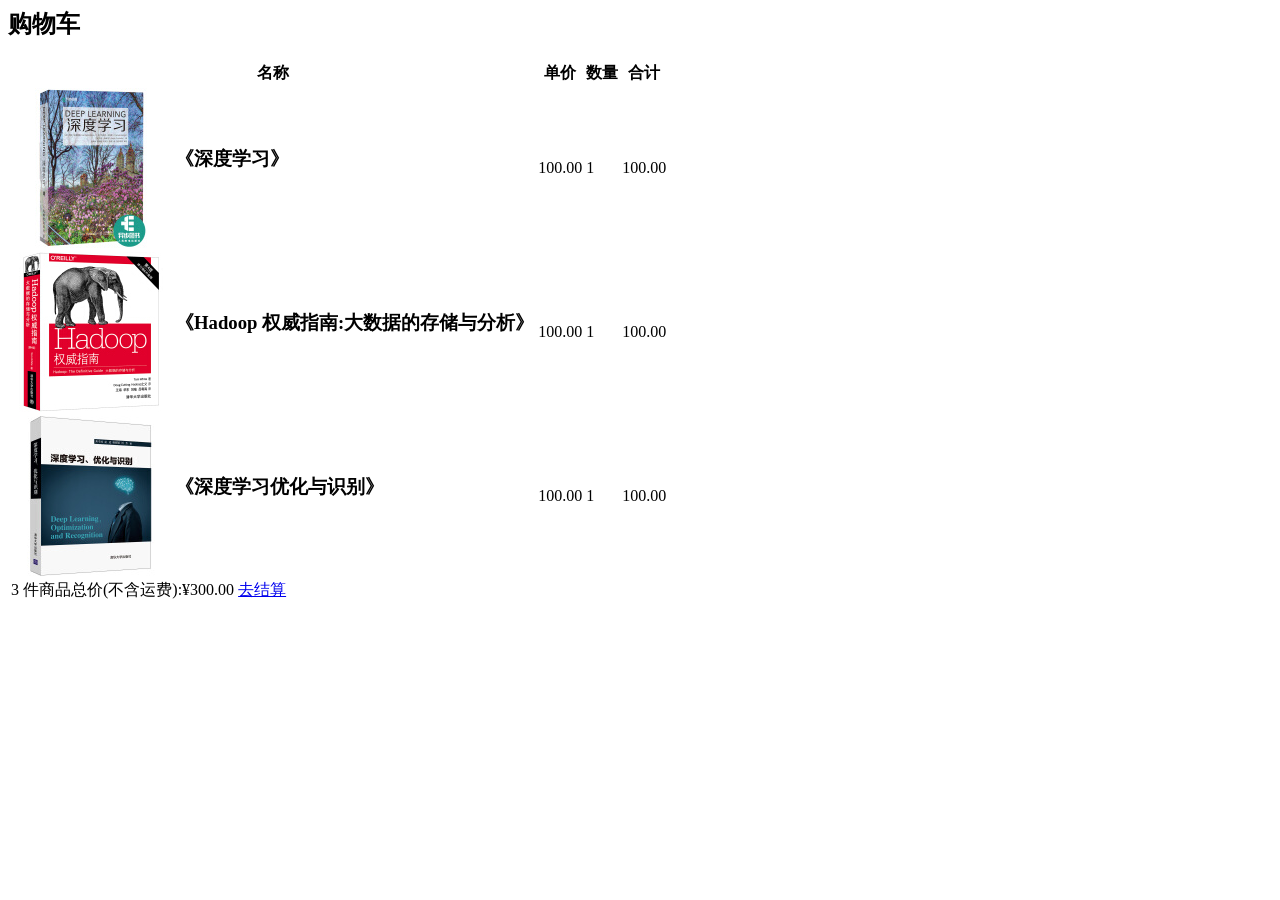
==== cart.html @ 68390dcd "feat: cart contact and search" ====
<head>
    <title>购物车</title>
</head>

<body>
    <section class="cart-table"><span class="icon-cart"></span>
        <h2>购物车</h2>
        <table>
            <tr>
                <th colspan="2">名称</th>
                <th>单价</th>
                <th>数量</th>
                <th>合计</th>
            </tr>
            <tr>
                <td><a href="details.html"><img src="images/selling1.jpg" alt="封面" /></a></td>
                <td>
                    <h3> 《深度学习》</h3>
                </td>
                <td>100.00</td>
                <td>1</td>
                <td>100.00</td>
            </tr>
            <tr>
                <td><a href="details.html"><img src="images/selling2.jpg" alt="封面" /></a></td>
                <td>
                    <h3> 《Hadoop 权威指南:大数据的存储与分析》</h3>
                </td>
                <td>100.00</td>
                <td>1</td>
                <td>100.00</td>
            </tr>
            <tr>
                <td><a href="details.html"><img src="images/selling4.jpg" alt="封面" /></a></td>
                <td>
                    <h3>《深度学习优化与识别》</h3>
                </td>
                <td>100.00</td>
                <td>1</td>
                <td>100.00</td>
            </tr>
            <tr>
                <td colspan="5">
                    <div>3 件商品总价(不含运费):¥300.00 <a href="#">去结算</a></div>
                </td>
            </tr>
        </table>
    </section>
</body>
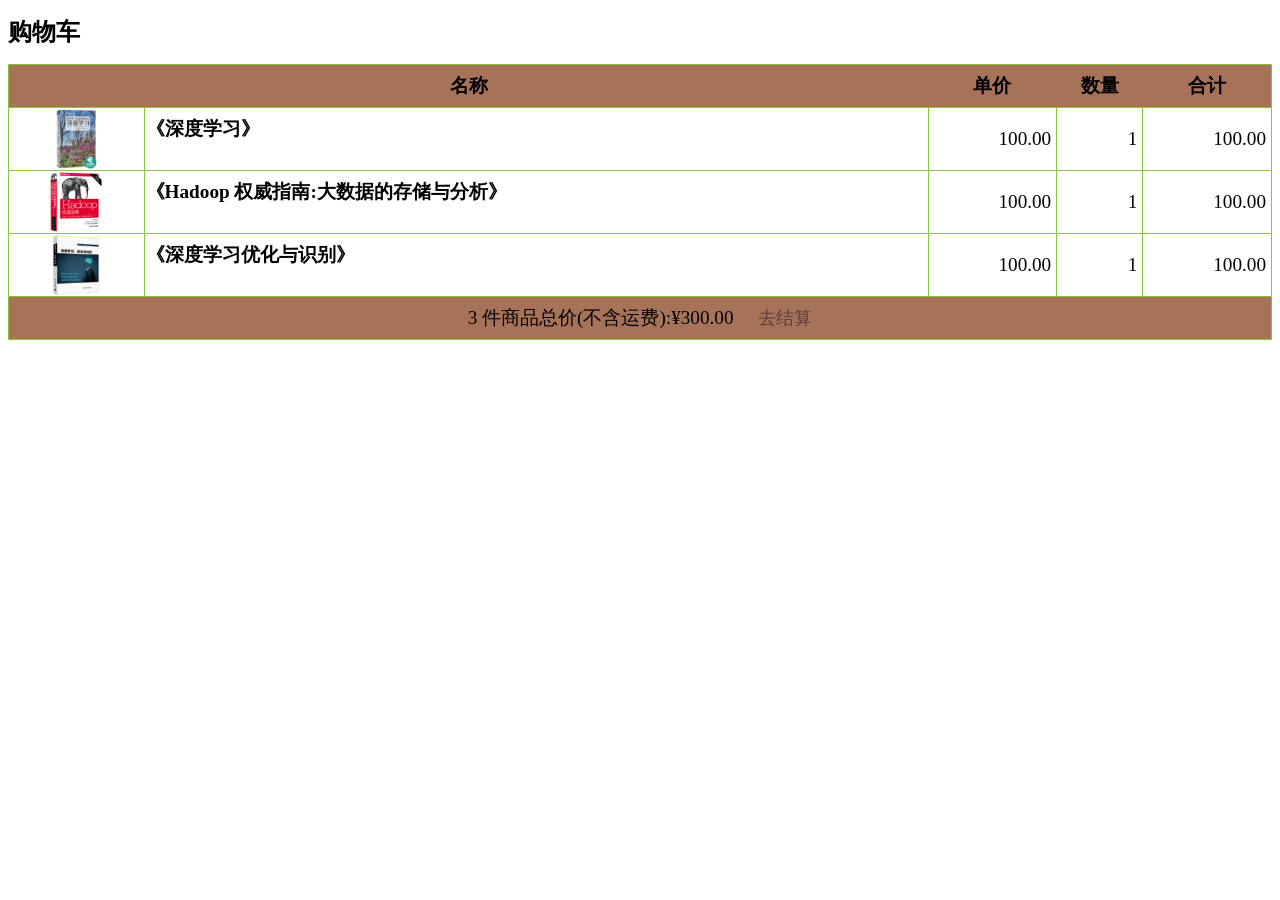
==== commit 403d442f: "fix: cart and home page style error" ====
--- a/cart.html
+++ b/cart.html
@@ -46,4 +46,64 @@
             </tr>
         </table>
     </section>
-</body>+</body>
+
+<style>
+    /* 购物车 */
+.cart-table h2 {
+    margin: 1rem 0;
+}
+
+.cart-table table {
+    font-size: 1.2rem;
+    width: 100%;
+    border-collapse: collapse;
+    margin: 10px 0px;
+    color: hsl(0, 0%, 0%);
+}
+
+.cart-table tr,
+.cart-table td {
+    border: 1px solid hsl(85, 55%, 50%);
+}
+
+.cart-table td h3 {
+    font-size: 1.2rem;
+    color: hsl(0, 0%, 0%);
+}
+
+.cart-table img {
+    width: 60px;
+    height: 60px;
+}
+
+.cart-table td:first-child {
+    text-align: center;
+}
+
+.cart-table td:nth-child(5),
+.cart-table td:nth-child(4),
+.cart-table td:nth-child(3) {
+    text-align: right;
+    padding-right: 5px;
+}
+
+.cart-table tr:last-child a {
+    color: hsl(0, 20%, 30%);
+    font-size: 1.1rem;
+    text-decoration: none;
+    margin-left: 20px;
+}
+
+.cart-table tr:last-child a:hover {
+    color: hsl(0, 0%, 100%);
+}
+
+.cart-table tr:first-child,
+.cart-table tr:last-child {
+    background-color: hsl(20, 30%, 50%);
+    line-height: 40px;
+    text-align: center;
+    color: hsl(0, 0, 100%);
+}
+</style>
